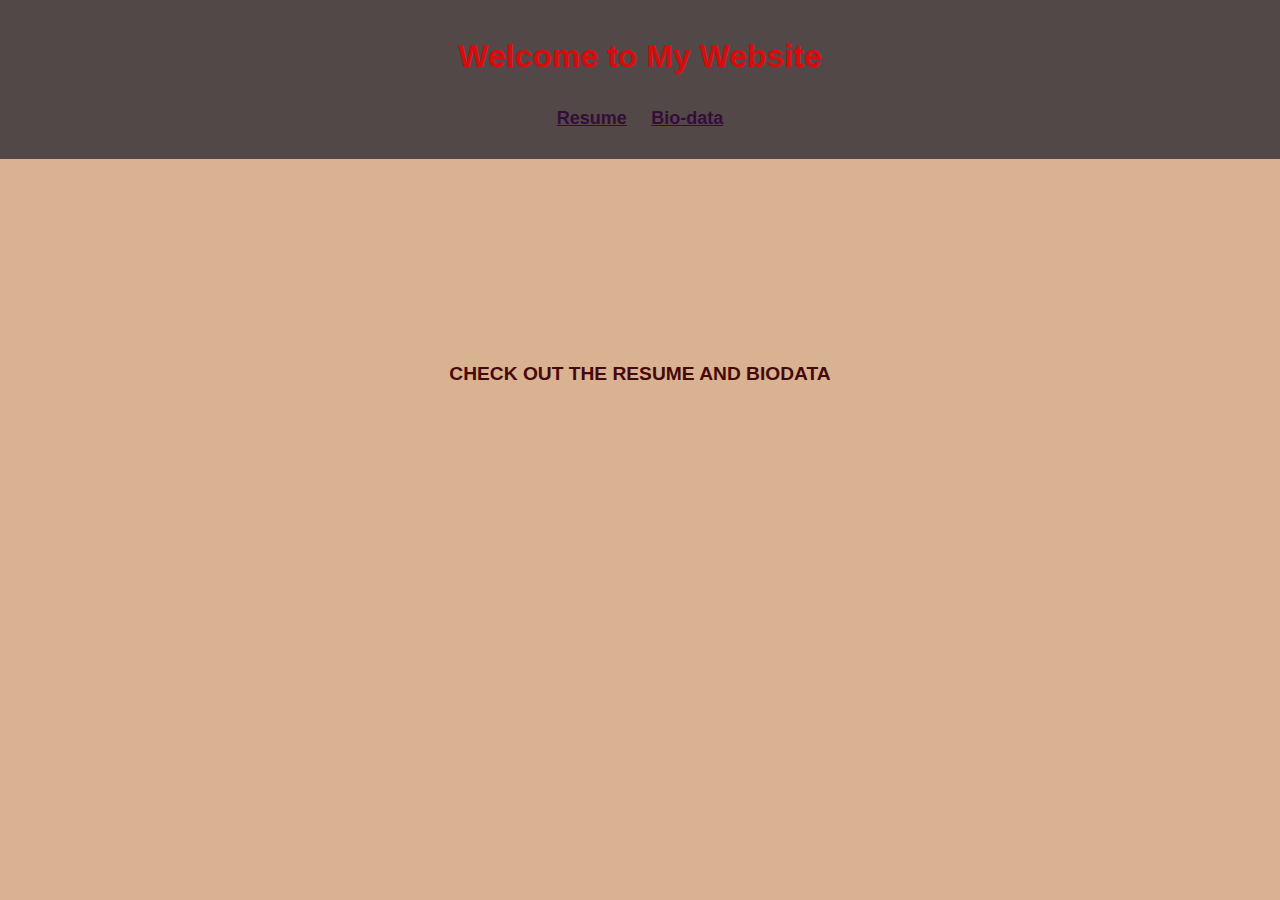
==== index.html @ 757f9841 "added index and style and script.js files" ====
<!DOCTYPE html>
<html lang="en">
<head>
    <meta charset="UTF-8">
    <meta name="viewport" content="width=device-width, initial-scale=1.0">
    <title>Resume Website</title>
    <link rel="stylesheet" href="styles.css">
</head>
<body>
    <header>
        <h1>Welcome to My Website</h1>
        <nav>
            <ul>
                <li><a href="resume.html">Resume</a></li>
                <li><a href="biodata.html">Bio-data</a></li>
            </ul>
        </nav>
    </header>
    <p>CHECK OUT THE RESUME AND BIODATA</p>
</body>
</html>
---- styles.css ----
body {
    font-family: Arial, sans-serif;
    line-height: 1.6;
    margin: 0;
    padding: 0;
    background: rgb(216, 178, 145);
    color: #460808;
}
header {
    background: #534848;
    color: #d90c0c;
    padding: 10px 0;
    text-align: center;
}
nav ul {
    list-style: none;
    padding: 0;
}
nav ul li {
    display: inline;
    margin: 0 10px;
}
nav ul li a {
    color: rgb(53, 13, 55);
    text-decoration: underline;
    font-size: large;
    font-weight: bold;
}
section {
    padding: 20px;
    margin: 20px;
    background: #835454;
    border-radius: 5px;
    box-shadow: 0 2px 5px rgba(127, 87, 87, 0.1);
}
.dark-mode {
    background: #333;
    color: rgba(198, 116, 116, 0.612);
}
footer{
    text-align: center;
}
p
{
    margin-top: 200px;
    text-align: center;
    margin-bottom: 200px;
    font-size: larger;
    font-weight: bold;
    
}
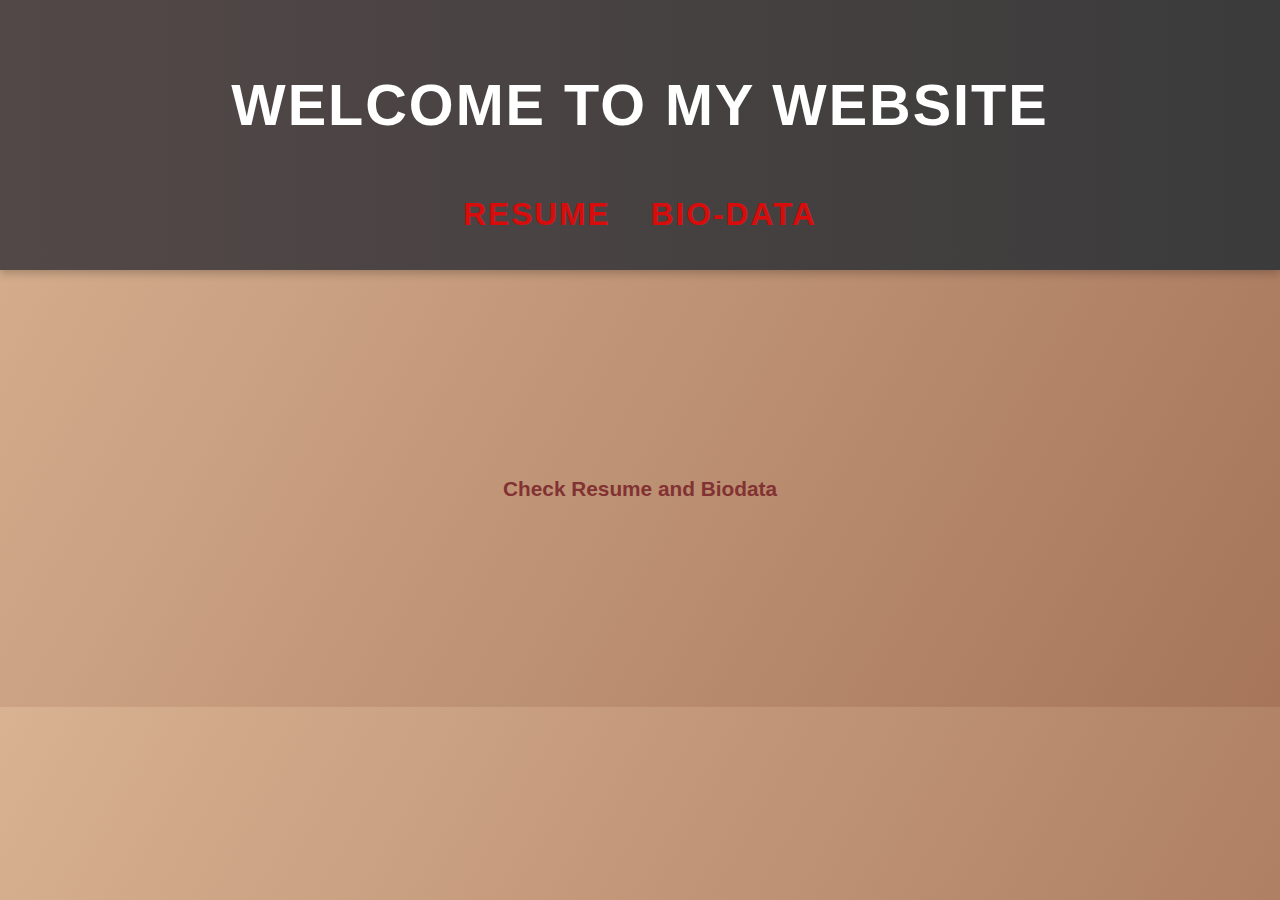
==== commit 6f9059cf: "update biodata and style sheet" ====
--- a/index.html
+++ b/index.html
@@ -16,6 +16,6 @@
             </ul>
         </nav>
     </header>
-    <p>CHECK OUT THE RESUME AND BIODATA</p>
+    <p> Check Resume and Biodata </p>
 </body>
 </html>
--- a/styles.css
+++ b/styles.css
@@ -1,51 +1,81 @@
 body {
-    font-family: Arial, sans-serif;
+    font-family: 'Arial', sans-serif;
     line-height: 1.6;
     margin: 0;
     padding: 0;
-    background: rgb(216, 178, 145);
-    color: #460808;
+    background: linear-gradient(120deg, #d8b291, #a6755a);
+    color: #4a0c0c;
 }
+
 header {
-    background: #534848;
-    color: #d90c0c;
-    padding: 10px 0;
+    background: linear-gradient(to right, #534848, #3b3b3b);
+    color: #ffffff;
+    padding: 20px 0;
     text-align: center;
+    text-transform: uppercase;
+    font-size: 1.8em;
+    letter-spacing: 2px;
+    box-shadow: 0 4px 8px rgba(0, 0, 0, 0.2);
 }
+
 nav ul {
     list-style: none;
     padding: 0;
+    margin: 10px 0;
+    text-align: center;
 }
+
 nav ul li {
     display: inline;
-    margin: 0 10px;
+    margin: 0 15px;
 }
+
 nav ul li a {
-    color: rgb(53, 13, 55);
+    color: #d90c0c;
+    text-decoration: none;
+    font-size: 1.1em;
+    font-weight: bold;
+    transition: color 0.3s ease;
+}
+
+nav ul li a:hover {
+    color: #ff6600;
     text-decoration: underline;
-    font-size: large;
+}
+
+section {
+    padding: 30px;
+    margin: 20px auto;
+    background: #f7e2d2;
+    color: #3b1f1f;
+    border-radius: 10px;
+    max-width: 800px;
+    box-shadow: 0 4px 10px rgba(0, 0, 0, 0.1);
+    font-size: 1.1em;
+}
+
+.dark-mode {
+    background: #121212;
+    color: #c67474;
+    box-shadow: 0 2px 5px rgba(0, 0, 0, 0.2);
+}
+
+footer {
+    text-align: center;
+    padding: 20px;
+    background: #534848;
+    color: #ffffff;
+    font-size: 0.9em;
+    margin-top: 40px;
+}
+
+p {
+    margin: 200px 0;
+    text-align: center;
+    font-size: 1.3em;
     font-weight: bold;
+    color: #823232;
+    line-height: 1.8;
 }
-section {
-    padding: 20px;
-    margin: 20px;
-    background: #835454;
-    border-radius: 5px;
-    box-shadow: 0 2px 5px rgba(127, 87, 87, 0.1);
-}
-.dark-mode {
-    background: #333;
-    color: rgba(198, 116, 116, 0.612);
-}
-footer{
-    text-align: center;
-}
-p
-{
-    margin-top: 200px;
-    text-align: center;
-    margin-bottom: 200px;
-    font-size: larger;
-    font-weight: bold;
-    
-}
+
+
